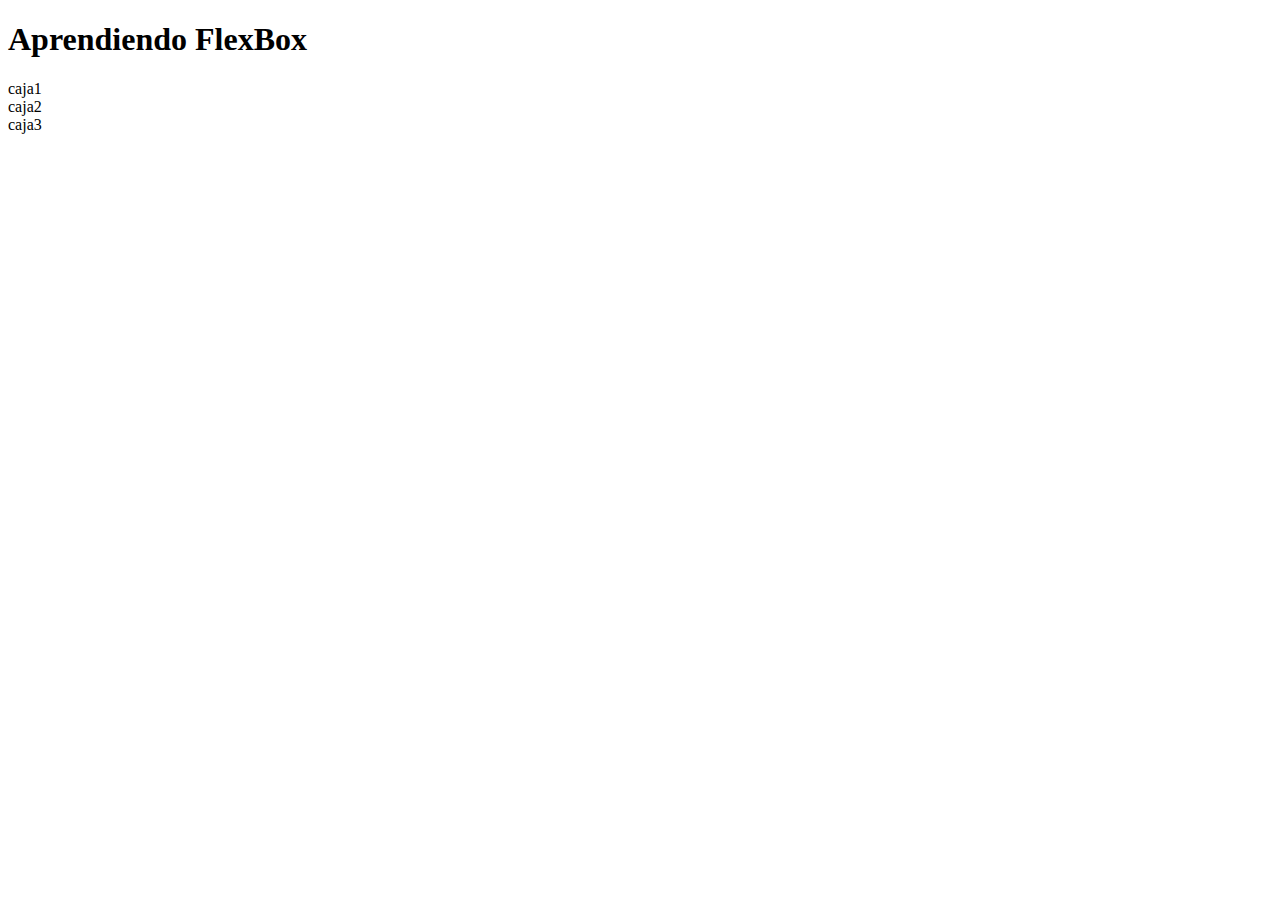
==== CSS Flexbox/index.html @ eb09332d "web10" ====
<!DOCTYPE html>
<html lang="en">
<head>
    <meta charset="UTF-8">
    <meta http-equiv="X-UA-Compatible" content="IE=edge">
    <meta name="viewport" content="width=device-width, initial-scale=1.0">
    <title>Document</title>
</head>
<body>
    <h1>Aprendiendo FlexBox</h1>
    <section class="flex container"></section>
    <div class="caja1">
        caja1
    </div>
    <div class="caja2">
        caja2
    </div>
    <div class="caja3">
        caja3
    </div>
</body>
</html>
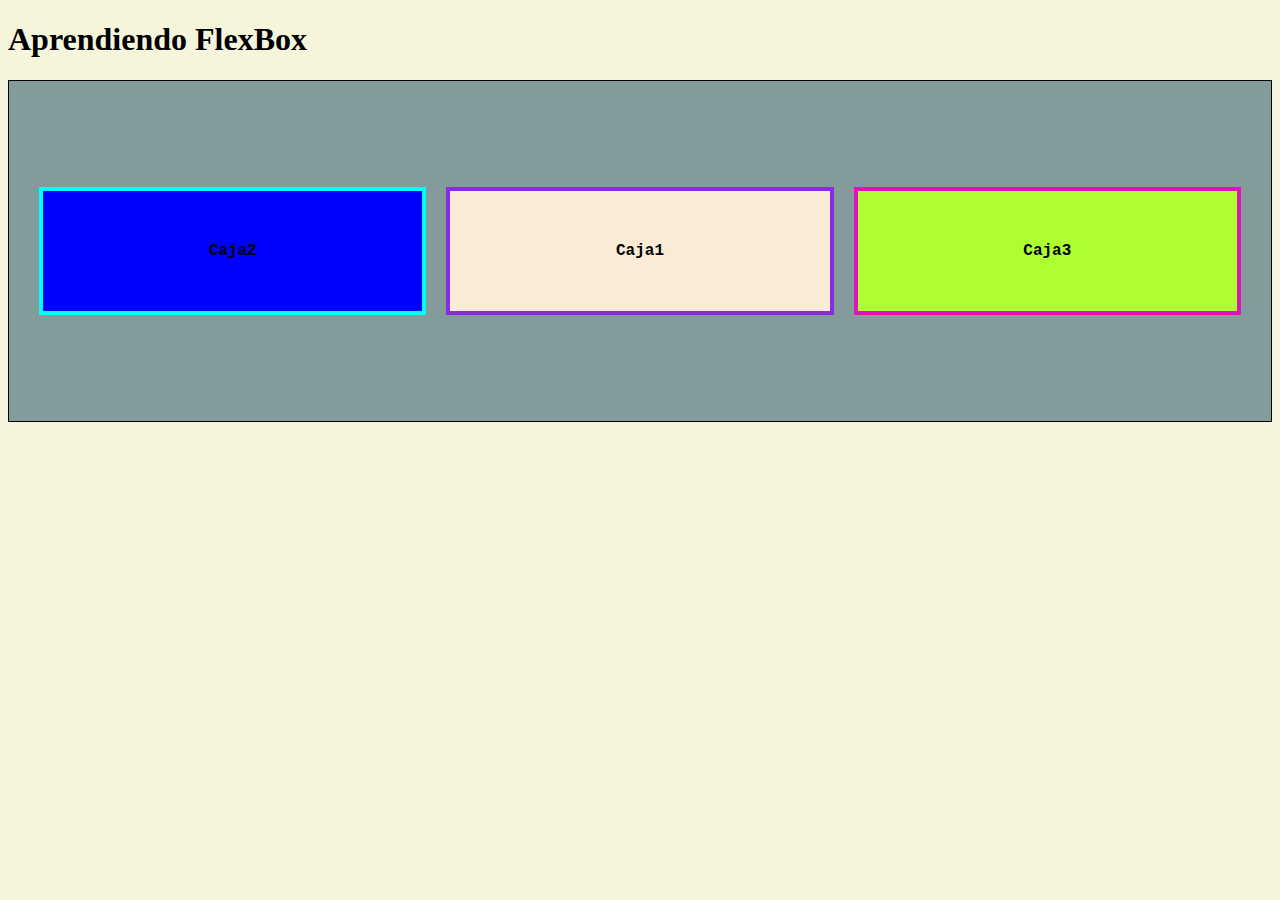
==== commit 04d020e7: "web14" ====
--- a/CSS Flexbox/index.html
+++ b/CSS Flexbox/index.html
@@ -5,18 +5,21 @@
     <meta http-equiv="X-UA-Compatible" content="IE=edge">
     <meta name="viewport" content="width=device-width, initial-scale=1.0">
     <title>Document</title>
+    <link rel="stylesheet" href="style.css">
 </head>
 <body>
     <h1>Aprendiendo FlexBox</h1>
-    <section class="flex container"></section>
-    <div class="caja1">
-        caja1
+    <section class="flex">
+    <div class="caja c1">
+        Caja1
     </div>
-    <div class="caja2">
-        caja2
+    <div class="caja c2">
+        Caja2
     </div>
-    <div class="caja3">
-        caja3
+    <div class="caja c3">
+        Caja3
     </div>
+    </section>
+
 </body>
 </html>--- a/CSS Flexbox/style.css
+++ b/CSS Flexbox/style.css
@@ -0,0 +1,51 @@
+body{
+    background-color: beige;
+}
+.flex{
+    display: flex;
+    border: 1px solid black;
+    background-color: rgb(132, 155, 155);
+    padding: 20px;
+    flex-direction: row; /* orgraniza los elementos vertical u orizontal ,defecto */
+    justify-content: space-between ;  
+    align-items: center; /*organiza los elementos en el centro de la caja */
+    height: 300px; /*altura del contenedor  */
+}
+.caja{
+    border: 4px solid black; /*Borde del archivo*/
+    background-color: white; /*Fondo de color del archivo*/
+    font-family: 'Courier New', Courier, monospace;
+    font-weight: bold;    /*Grosor de la letra */
+    width: 120px;         /*Ancho del archivo que contiene */
+    height: 120px;        /*Altura del archivo*/
+    line-height: 120px;    /*altura del texto le di 120 px para que este centro */
+    text-align: center; /*centra el texto de manera horizontal*/
+    margin: 10px;
+}
+/*Todo elemento que este dentro un flex container puedo modificar el orden */
+.c1{ 
+    background-color: antiquewhite;
+    order: 2; /*solo se puede usar esta propiedad en el flex box  */
+    flex-grow:1 ; /*Prioridad de ancho cierto elemento que otro dentro del mismo se reparte dentro de la caja*/
+    flex-basis: 25%; /*ancho del elemento en porcentaje en ves de usar width*/
+    border-color: blueviolet; /*se aplica el color ultimo */
+
+
+}
+.c2{
+    background-color: blue;
+    order: 1;
+    flex-grow: 1;
+    flex-basis: 25%;
+    border-color: aqua;
+    
+
+}
+.c3{
+    background-color: greenyellow;
+    order: 3;
+    flex-grow: 1;
+    flex-basis: 25%;
+    border-color: rgb(221, 20, 188);
+
+}
